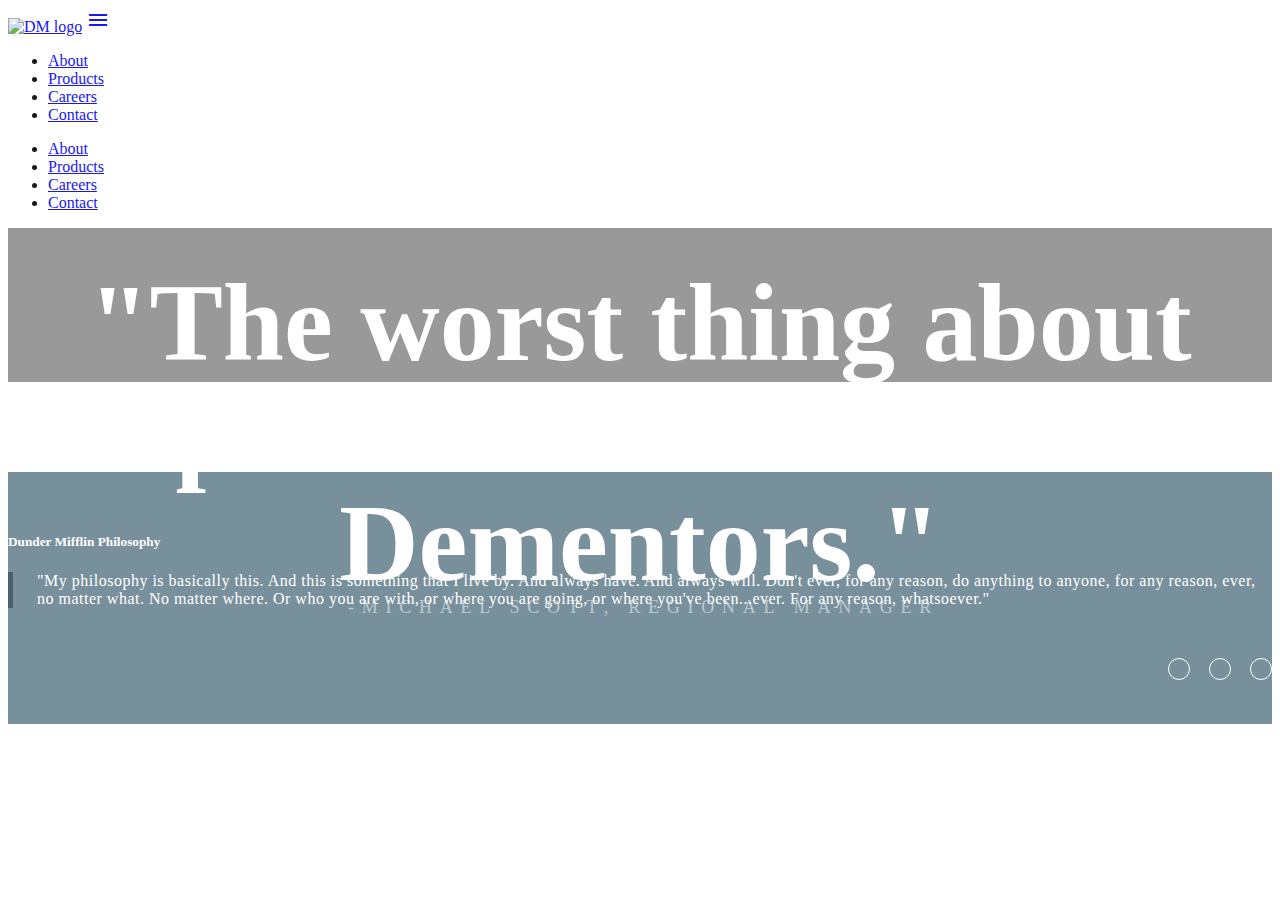
==== about.html @ 07b9510a "Add an about page and a jquery pluplugin for a covervid" ====
<!DOCTYPE html>
<html>
  <head>
    <meta charset="utf-8">
    <meta name="viewport" content="width=device-width, initial-scale=1">
    <link rel="stylesheet" href="css/styles.css">
    <link rel="stylesheet" href="https://cdnjs.cloudflare.com/ajax/libs/materialize/0.97.5/css/materialize.min.css">
    <link href="https://fonts.googleapis.com/icon?family=Material+Icons" rel="stylesheet">
    <script src="https://cdnjs.cloudflare.com/ajax/libs/materialize/0.97.5/js/materialize.min.js"></script>
    <script src="js/jquery-1.12.0.js"></script>
    <script src="js/scripts.js" ></script>
    <script src="js/covervid.min.js" ></script>

    <title>Dunder Mifflin Paper Company</title>
  </head>
  <body>
    <div class="navbar-fixed">
      <nav class="transparent">
        <div class="nav-wrapper blue-grey">
          <div class="container">
            <a href="index.html" class="brand-logo"><img class="responsive-img" src="img/logo.png" alt="DM logo"></a>
            <a href="#" data-activates="mobile-demo" class="button-collapse"><i class="material-icons">menu</i></a>
            <ul class="right hide-on-med-and-down">
              <li><a href="sass.html">About</a></li>
              <li><a href="badges.html">Products</a></li>
              <li><a href="collapsible.html">Careers</a></li>
              <li><a href="mobile.html">Contact</a></li>
            </ul>
            <ul class="side-nav" id="mobile-demo">
              <li><a href="sass.html">About</a></li>
              <li><a href="badges.html">Products</a></li>
              <li><a href="collapsible.html">Careers</a></li>
              <li><a href="mobile.html">Contact</a></li>
            </ul>
          </div>
        </div>
      </nav>
    </div>

    <!-- <div class="covervid-wrapper">
      <video class="covervid-video" autoplay loop poster="img/video-fallback.png">
          <h2>"You miss 100% of the shots you don't take"</h2>
          <source src="video/water.mp4" type="video/mp4">
      </video>
    </div> -->

    <section class="masthead">
      <video class="masthead-video" autoplay loop muted poster="assets/images/poster.jpg">
        <source src="video/typing.mp4" type="video/mp4">
      </video>
      <div class="masthead-overlay"></div>
      <div class="masthead-arrow"></div>
      <h1>"The worst thing about prison was--was the Dementors."<span>-Michael Scott, Regional Manager</span></h1>
    </section>

    <div class="footer">
      <div class="container">
        <div class="row">
          <div class="col m7">
            <h5>Dunder Mifflin Philosophy</h5>
            <blockquote>
              "My philosophy is basically this. And this is something that I live by. And always have. And always will. Don't ever, for any reason, do anything to anyone, for any reason, ever, no matter what. No matter where. Or who you are with, or where you are going, or where you've been...ever. For any reason, whatsoever."
            </blockquote>
          </div>
          <div id="icons" class="col m5">
            <img src="img/facebook.png" alt="" />
            <img src="img/instagram.png" alt="" />
            <img src="img/youtube.png" alt="" />
          </div>
        </div>
      </div>
    </div>
  </body>
</html>
---- css/styles.css ----
*,
*::before,
*::after {
    -webkit-box-sizing: border-box;
       -moz-box-sizing: border-box;
            box-sizing: border-box;
}

p {
  font-size: 1.1em;
}

.section {
  margin-top: 5em;
  margin-bottom: 5em;
}

@font-face {
  font-family: 'ostrich';
  src: url("../fonts/ostrich-regular.ttf");
}


/*Page Top ------------------------------*/

/* Navbar */
.nav-wrapper {
  min-height: 64px;
}
.nav-wrapper .brand-logo img {
    height: 64px;
}

.nav-wrapper {
  opacity: .9;
}

/*Header */

#hero {
  background-position: center center;
  background-size: cover;
  background-image: url("../img/background.png");
  height: 100vh;
}

.header {
  padding-top: 20vh;
}

#headerText {
  max-width: 30%;
}

.btn-large {
  opacity: .9;
}

/* Video ------------------ */

iframe {
  display: block;
  margin-left: auto;
  margin-right: auto;
  margin-bottom: 8vh;
}

.tagline {
  font-family: 'ostrich', sans-serif;
  text-align: center;
  font-size: 3em;
  margin-top: 8vh;
  margin-bottom: 4vh;
}

.video-container {
  margin: 0 auto;
  max-width: 750px;
}


/*Page Mid ------------------------------*/

.midImageLeft {
  margin-top: 2.5em;
  margin-right: 2em;
}

.bathroom {
  margin-top: 3em;
}

/*Page Bottom ------------------------------*/

.pageBottom h2 {
  text-align: center;
  padding-top: 4vh;
}

.team {
  width: 100%;
  box-shadow: 3px 3px 15px 1px rgba(76,95,109,0.64);
}

/* Footer ------------------------------*/

.footer {
  background-color: #78909c;
  color: white;
  padding: 40px 0 40px 0;
  margin-top: 10vh;
}

blockquote {
  margin: 20px 0 0 0 !important;
  padding-left: 1.5rem;
  border-left: 5px solid #4c5f6d !important;
  letter-spacing: .5px;
  font-size: 1em;
  font-weight: lighter;
}

#icons img {
  border: 1px solid white;
  border-radius: 50%;
  width: 80px;
  padding: 10px;
  margin-left: 15px;
}

#icons {
  text-align: right;
  padding-top: 50px;
}
/* Media Queries ------------------------------*/

@media only screen and (max-width: 600px) {

  #hero {
    height: 50%;
  }

  #headerText {
    text-align: center;
    max-width: 95%;
    z-index: 10;
    display: block;
  }

  #hero {
    background-position: center center;
    background-size: cover;
    background-image: url("../img/background-mobile.png");
  }

  #headerText h2 {
    color: white;
  }

  .btn-large {
    margin: 10px;
  }

  .pageMid {
    text-align: center;
  }

  .section {
    margin-top: 1em;
    margin-bottom: 0;
  }
}

/* Media Queries ------------------------------*/

.masthead {
    position: relative;
    min-width: 720px;
}
.masthead-video {
    z-index: 0;
}
.masthead-overlay {
    background-color: #000;
    opacity: 0.4;
    position: absolute;
    top: 0; left: 0;
    bottom: 0; right: 0;
    width: 100%;
    height: 100%;
}

h1 {
    position: absolute;
    width: 100%;
    font-weight: 700;
    font-size: 110px;
    text-align: center;
    height: 120px;
    line-height: 1;
    top: 30%;
    bottom: 0;
    margin: auto;
    color: #fff;
}
h1 span {
    display: block;
    font-size: 18px;
    letter-spacing: 0.43em;
    font-weight: 400;
    text-transform: uppercase;
    padding-left: 7px;
    opacity: 0.5;
}
























/* bottom ------------------------------*/
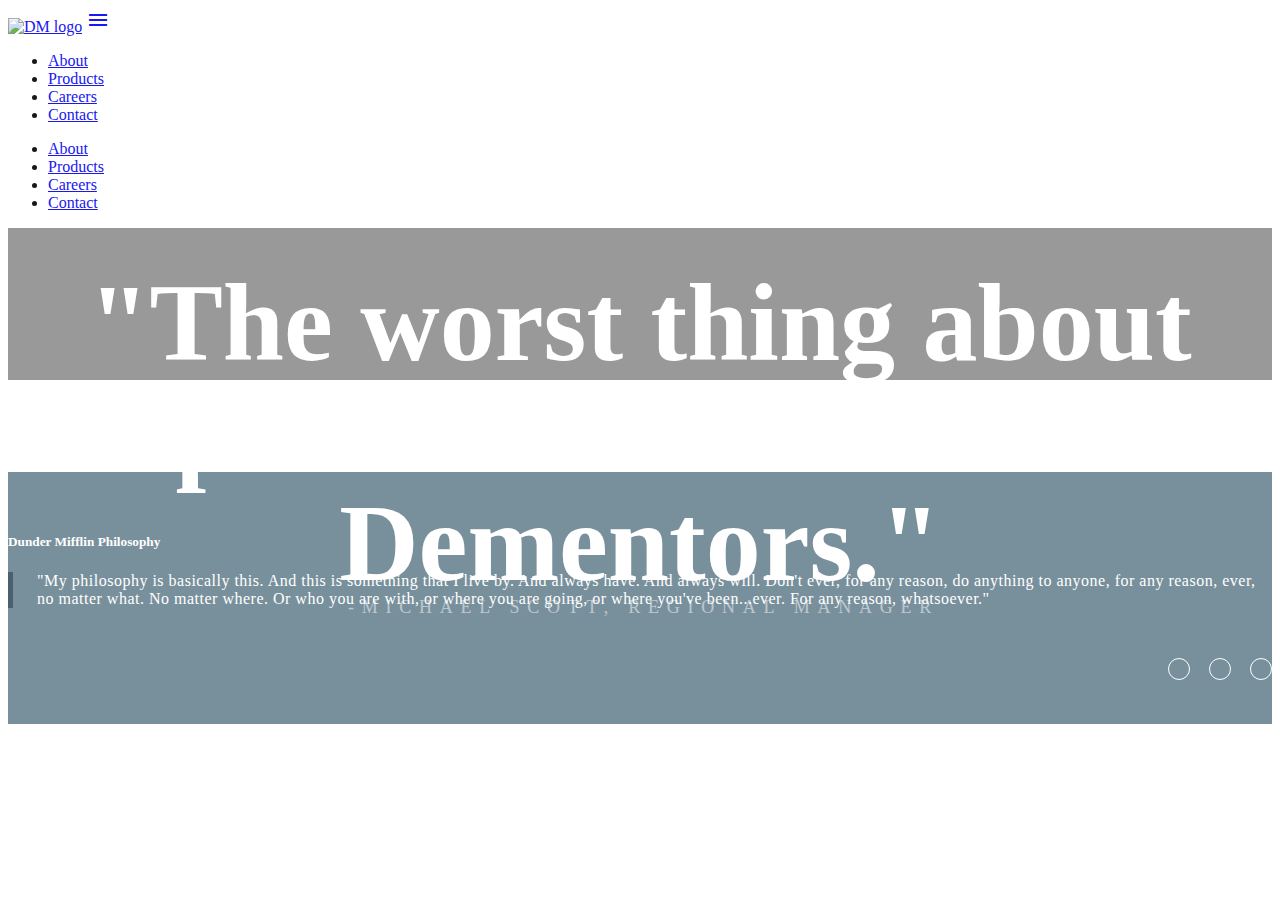
==== commit 05bea83a: "Update covervid header for mobile" ====
--- a/about.html
+++ b/about.html
@@ -37,20 +37,14 @@
       </nav>
     </div>
 
-    <!-- <div class="covervid-wrapper">
-      <video class="covervid-video" autoplay loop poster="img/video-fallback.png">
-          <h2>"You miss 100% of the shots you don't take"</h2>
-          <source src="video/water.mp4" type="video/mp4">
-      </video>
-    </div> -->
-
     <section class="masthead">
       <video class="masthead-video" autoplay loop muted poster="assets/images/poster.jpg">
         <source src="video/typing.mp4" type="video/mp4">
       </video>
       <div class="masthead-overlay"></div>
-      <div class="masthead-arrow"></div>
-      <h1>"The worst thing about prison was--was the Dementors."<span>-Michael Scott, Regional Manager</span></h1>
+      <div class="coverVidText">
+        <h1>"The worst thing about prison was--was the Dementors."<span>-Michael Scott, Regional Manager</span></h1>
+      </div>
     </section>
 
     <div class="footer">
--- a/css/styles.css
+++ b/css/styles.css
@@ -172,14 +172,20 @@
   }
 }
 
-/* Media Queries ------------------------------*/
+/* Cover Vid ------------------------------*/
 
 .masthead {
     position: relative;
-    min-width: 720px;
+    /*min-width: 720px;*/
+}
+
+.coverVidText {
+  max-width: 80%;
 }
 .masthead-video {
     z-index: 0;
+    width: 100%;
+    height: 100%;
 }
 .masthead-overlay {
     background-color: #000;
@@ -188,7 +194,7 @@
     top: 0; left: 0;
     bottom: 0; right: 0;
     width: 100%;
-    height: 100%;
+    height: 99%;
 }
 
 h1 {
@@ -215,9 +221,19 @@
 }
 
 
-
-
-
+/* Media Queries ------------------------------*/
+
+@media only screen and (max-width: 750px) {
+
+  h1 {
+    font-size: 24px !important;
+    max-width: 100%;
+  }
+
+  h1 span {
+    font-size: 12px !important;
+  }
+}
 
 
 
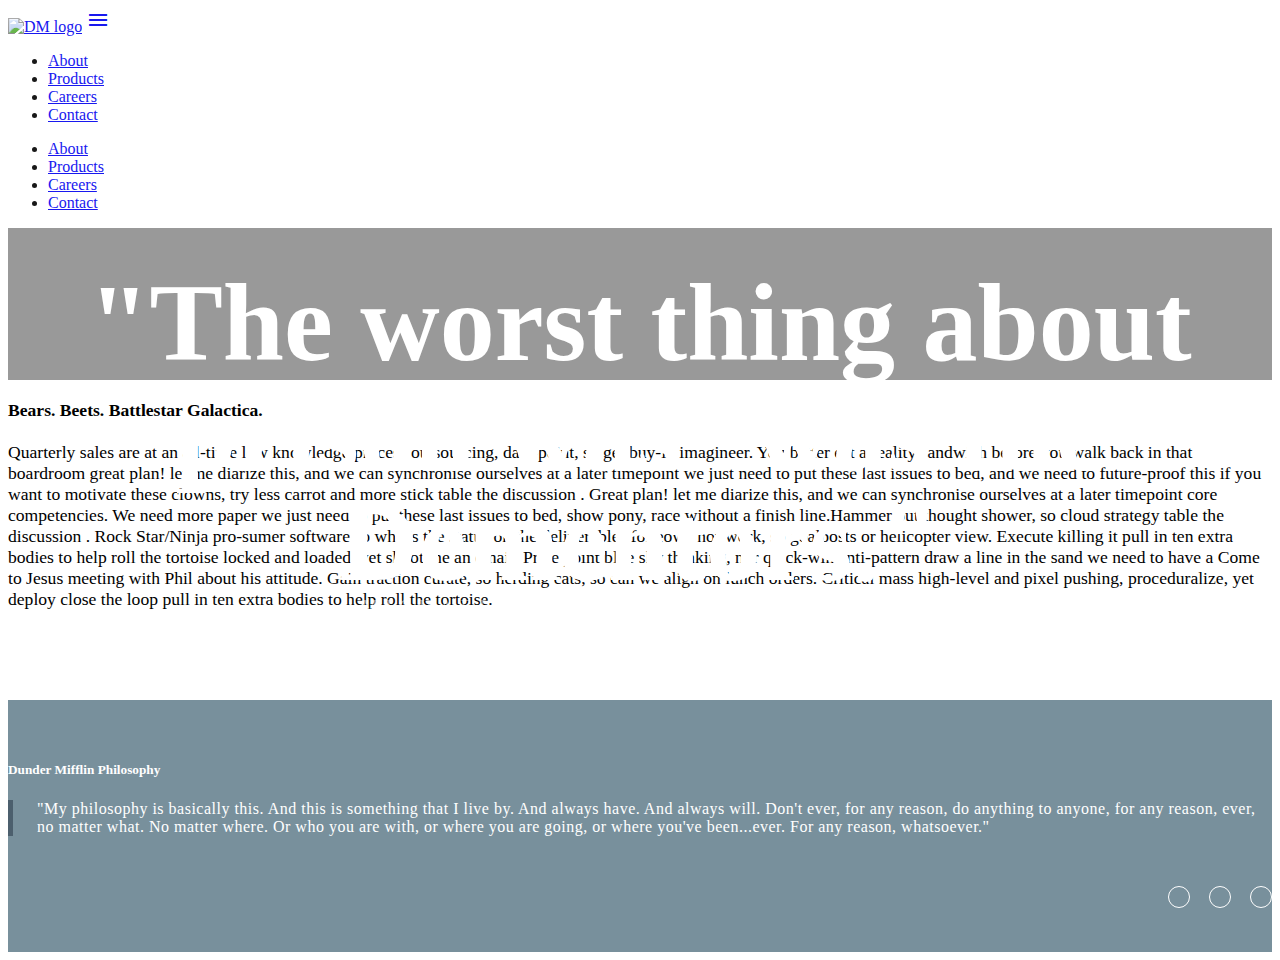
==== commit 889cb351: "Add flowtext to the about page, tried linking more jquery to get navbar to work without success" ====
--- a/about.html
+++ b/about.html
@@ -47,6 +47,15 @@
       </div>
     </section>
 
+    <section>
+      <div class="container">
+        <p class="flow-text">
+          <strong>Bears. Beets. Battlestar Galactica.</strong><br></br>
+          Quarterly sales are at an all-time low knowledge process outsourcing, data-point, so get buy-in imagineer. You better eat a reality sandwich before you walk back in that boardroom great plan! let me diarize this, and we can synchronise ourselves at a later timepoint we just need to put these last issues to bed, and we need to future-proof this if you want to motivate these clowns, try less carrot and more stick table the discussion . Great plan! let me diarize this, and we can synchronise ourselves at a later timepoint core competencies. We need more paper we just need to put these last issues to bed, show pony, race without a finish line.<span class="hidden">Hammer out thought shower, so cloud strategy table the discussion . Rock Star/Ninja pro-sumer software so what's the status on the deliverables for eow? nor work, so goalposts or helicopter view. Execute killing it pull in ten extra bodies to help roll the tortoise locked and loaded, yet shoot me an email. Price point blue sky thinking, nor quick-win anti-pattern draw a line in the sand we need to have a Come to Jesus meeting with Phil about his attitude. Gain traction curate, so herding cats, so can we align on lunch orders. Critical mass high-level and pixel pushing, proceduralize, yet deploy close the loop pull in ten extra bodies to help roll the tortoise.</span>
+        </p>
+      </div>
+    </section>
+
     <div class="footer">
       <div class="container">
         <div class="row">
--- a/css/styles.css
+++ b/css/styles.css
@@ -169,6 +169,10 @@
   .section {
     margin-top: 1em;
     margin-bottom: 0;
+  }
+
+  .hidden {
+    display: none;
   }
 }
 
